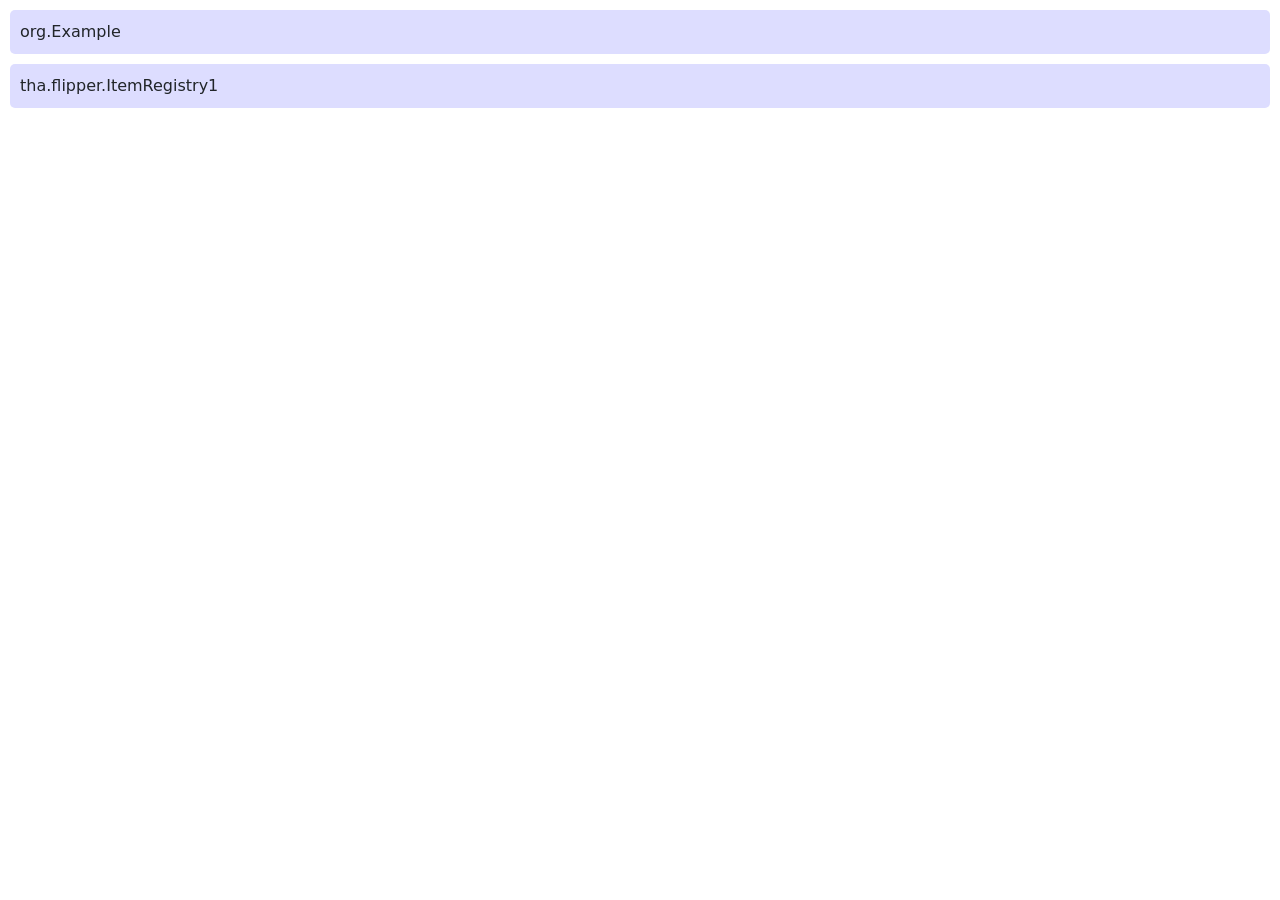
==== static/html/index.html @ 5f064b81 "added unfinished files" ====
<!DOCTYPE html>
<html>
    <head>
        <title>DBus Gateway</title>
        <link href="https://cdn.jsdelivr.net/npm/bootstrap@5.0.2/dist/css/bootstrap.min.css" rel="stylesheet" integrity="sha384-EVSTQN3/azprG1Anm3QDgpJLIm9Nao0Yz1ztcQTwFspd3yD65VohhpuuCOmLASjC" crossorigin="anonymous">
        <link href="/static/css/index.css" rel="stylesheet">


        <meta charset="utf-8">
        <meta name="viewport" content="width=device-width, initial-scale=1">
    </head>
    <body>
        <div id="busses-container">

        </div>

        <template id="bus-template">
            <div class="bus-instance">
                <div>
                    <span id="bus-name"></span>
                </div>
                <div id="paths-container">
                </div>
            </div>
        </template>

        <template id="path-template">
            <div class="path-instance">
                <div>
                    <span id="path"></span>
                </div>
                <div id="interfaces-container">
                    
                </div>
            </div>
        </template>

        <template id="interface-template">
            <div class="interface-instance">
                <div>
                    <span id="name"></span>
                </div>
                <div id="members-container">
                    
                </div>
            </div>
        </template>

        <template id="member-template">
            <div class="member-instance">
                <span id="name"></span>
            </div>
        </template>

        <script src="https://code.jquery.com/jquery-3.7.1.min.js" integrity="sha256-/JqT3SQfawRcv/BIHPThkBvs0OEvtFFmqPF/lYI/Cxo=" crossorigin="anonymous"></script>
        <script src="https://cdn.jsdelivr.net/npm/bootstrap@5.0.2/dist/js/bootstrap.bundle.min.js" integrity="sha384-MrcW6ZMFYlzcLA8Nl+NtUVF0sA7MsXsP1UyJoMp4YLEuNSfAP+JcXn/tWtIaxVXM" crossorigin="anonymous"></script>

        <script type="module" src="/static/js/app.js"></script>
    </body>
</html>
---- static/css/index.css ----
.bus-instance {
    margin: 10px;
    padding: 10px;
    background-color: #ddddff;
    border-radius: 5px;
}

.path-instance {
    background-color: #ccccff;
    padding: 5px;
    margin: 2px;
    border-radius: 5px;
}

.interface-instance {
    border-radius: 5px;
    padding: 2px;
    margin: 2px;
    background-color: #bbbbff;
}

.member-instance {
    border-radius: 5px;
    padding: 2px;
    margin: 2px;
    background-color: #9999ff;
}
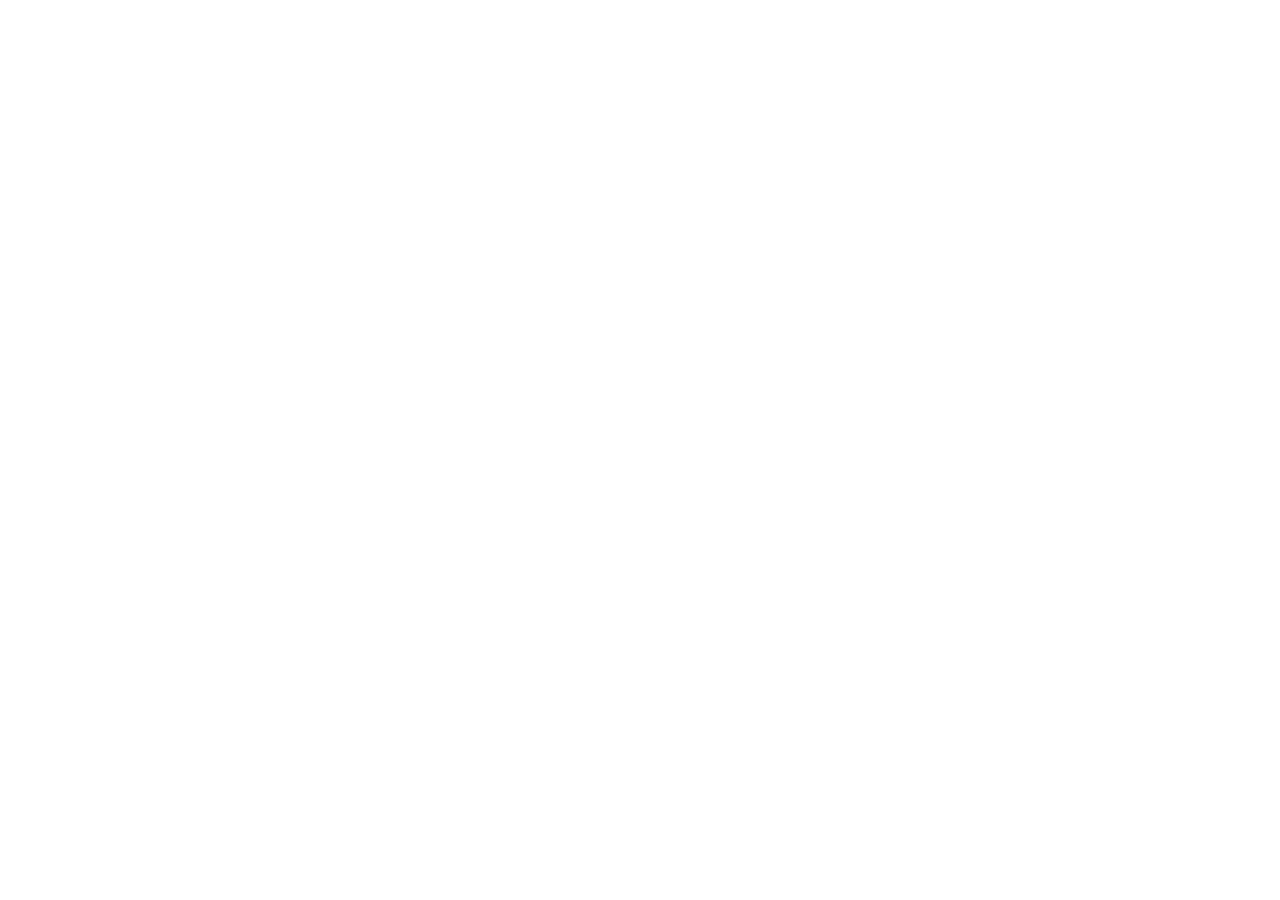
==== commit 02122d19: "implemented remote method calling" ====
--- a/static/html/index.html
+++ b/static/html/index.html
@@ -16,8 +16,7 @@
 
         <template id="bus-template">
             <div class="bus-instance">
-                <div>
-                    <span id="bus-name"></span>
+                <div id="bus-name">
                 </div>
                 <div id="paths-container">
                 </div>
@@ -48,7 +47,17 @@
 
         <template id="member-template">
             <div class="member-instance">
-                <span id="name"></span>
+                <div id="name"></div>
+                <div id="call-dialog" style="display: none;">
+                    <div>Params</div>
+                    <div id="params-container">
+                    </div>
+                    <div>
+                        <button class="btn btn-primary w-25">Call</button>
+                    </div>
+                    <span id="status"></span>
+                    <span id="response"></span>
+                </div>
             </div>
         </template>
 
